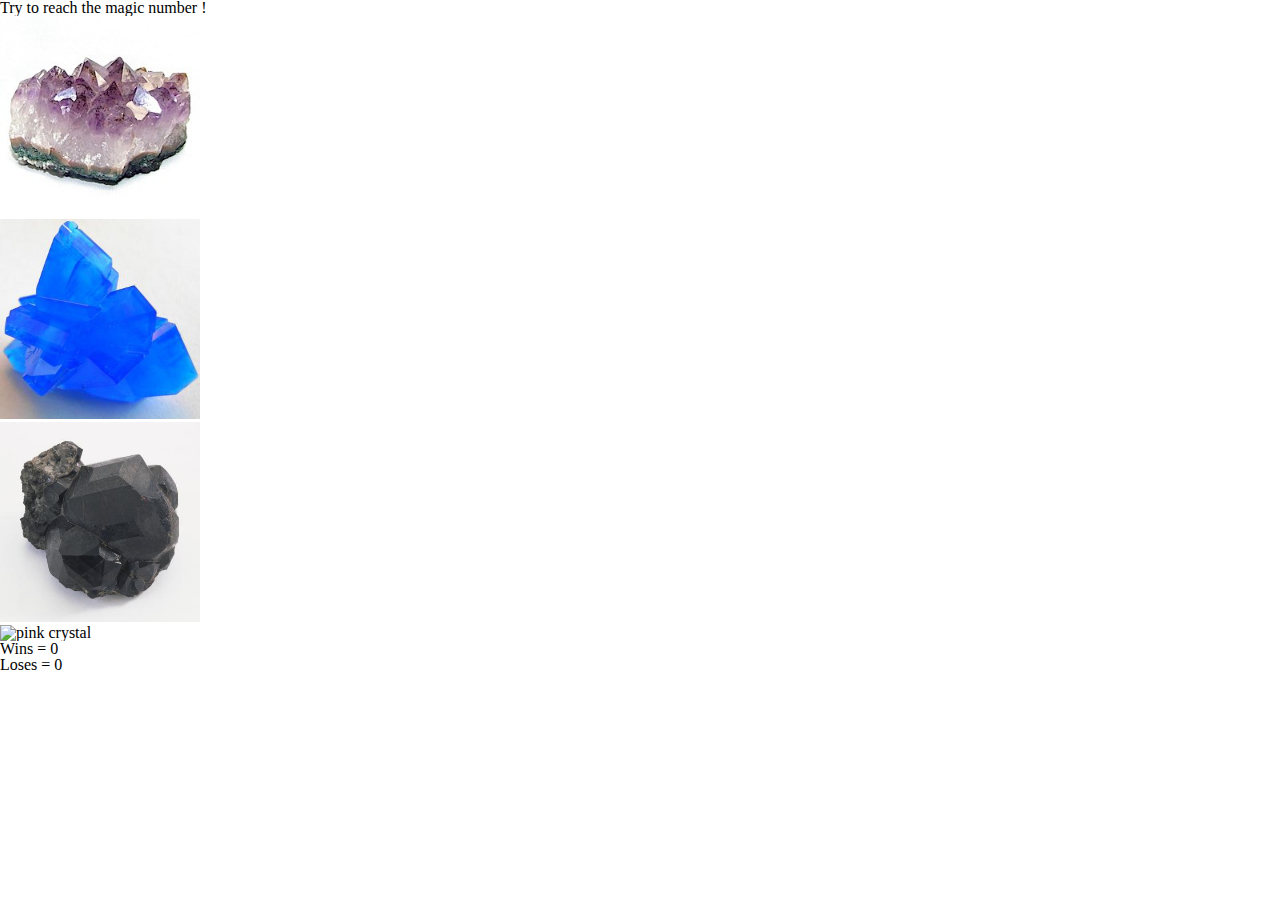
==== index.html @ b69cfc2e "added images" ====
<!DOCTYPE html>
<html>
<head>
	<title>Crystal Game</title>
	<link rel="stylesheet" type="text/css" href="assets/css/reset.css">
	<link rel="stylesheet" href="https://maxcdn.bootstrapcdn.com/bootstrap/3.3.6/css/bootstrap.min.css" integrity="sha384-1q8mTJOASx8j1Au+a5WDVnPi2lkFfwwEAa8hDDdjZlpLegxhjVME1fgjWPGmkzs7" crossorigin="anonymous">
	<link rel="stylesheet" type="text/css" href="assets/css/style.css">

	<script src="https://ajax.googleapis.com/ajax/libs/jquery/1.12.0/jquery.min.js"></script>
	<script type="text/javascript" src="assets/javascript/game.js"></script>

</head>
<body>

<div class="jumbotron">Try to reach the magic number <span id="magicNumber"></span>!</div>

<div class="container">

	<div class="row">
		<div class="col-md-4 crystals">
			<img src="assets/images/purple.jpg" alt="purple crystal" height="200" width="200">
		</div>

		<div class="col-md-4">
		<img src="assets/images/blue.jpg" alt="blue crystal" height="200" width="200">
			
		</div>

		<div class="col-md-4">
			<img src="assets/images/black.jpg" alt="black crystal" height="200"	width="200">
		</div>

		<div class="col-md-4">
			<img src="assest/images/pink.jpg" alt="pink crystal" height="200" width="200">
		</div>
	</div>

	<div class="row">
		<div class="col-md-6">
			<p>Wins = <span id="wins">0</span> </p>
		</div>
		<div class="col-md-6">
			<p>Loses = <span id="losses">0</span></p>
		</div>
		
	</div>
	

</div>

</body>
</html>
---- assets/css/style.css ----
/*background image via subtlepatterns.com*/
body {
	background-image: assets/images/nice_snow.png
}
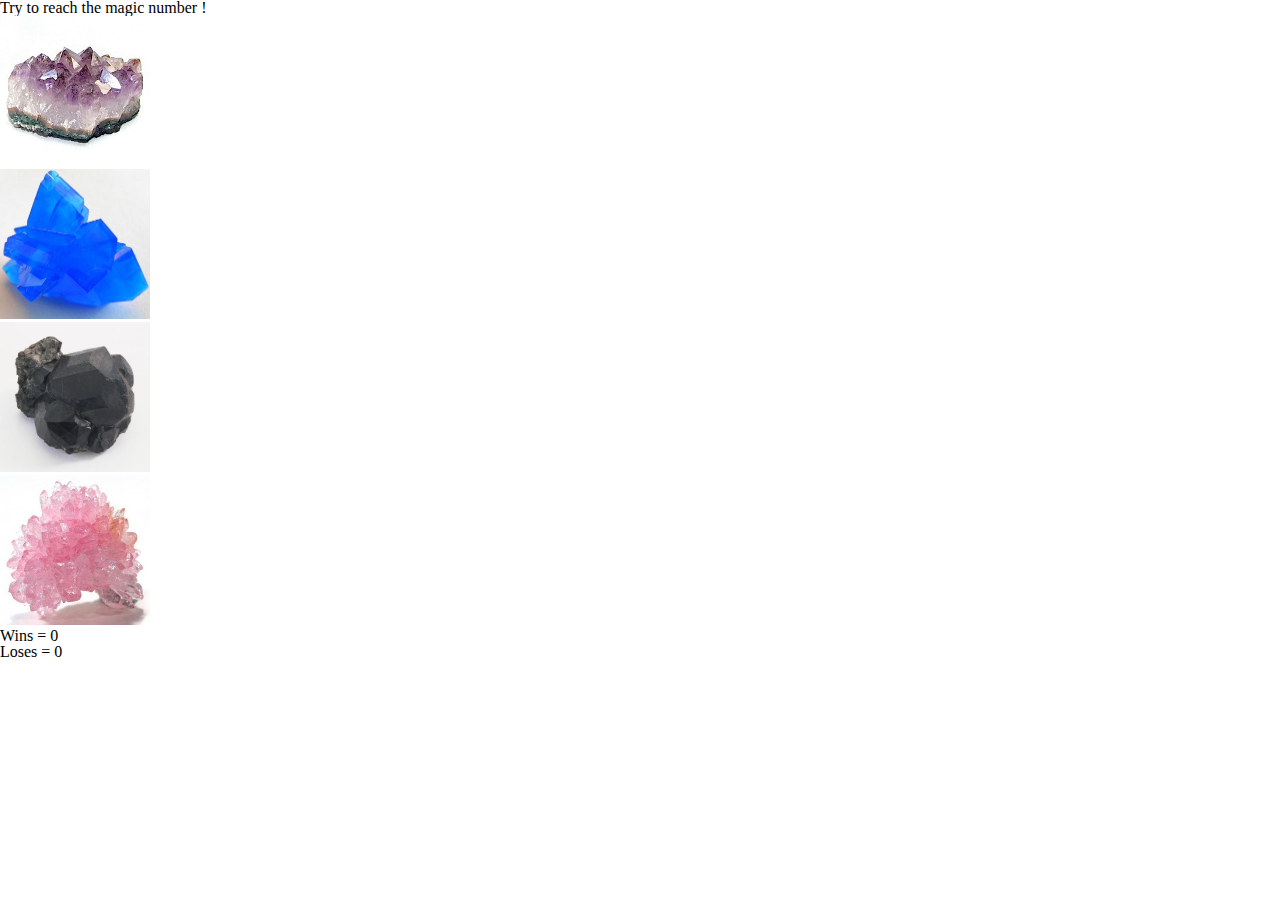
==== commit 92c99ff2: "corrected image size" ====
--- a/index.html
+++ b/index.html
@@ -18,20 +18,20 @@
 
 	<div class="row">
 		<div class="col-md-4 crystals">
-			<img src="assets/images/purple.jpg" alt="purple crystal" height="200" width="200">
+			<img src="assets/images/purple.jpg" alt="purple crystal" height="150" width="150">
 		</div>
 
 		<div class="col-md-4">
-		<img src="assets/images/blue.jpg" alt="blue crystal" height="200" width="200">
+		<img src="assets/images/blue.jpg" alt="blue crystal" height="150" width="150">
 			
 		</div>
 
 		<div class="col-md-4">
-			<img src="assets/images/black.jpg" alt="black crystal" height="200"	width="200">
+			<img src="assets/images/black.jpg" alt="black crystal" height="150"	width="150">
 		</div>
 
 		<div class="col-md-4">
-			<img src="assest/images/pink.jpg" alt="pink crystal" height="200" width="200">
+			<img src="assets/images/pink.jpg" alt="pink crystal" height="150" width="150">
 		</div>
 	</div>
 
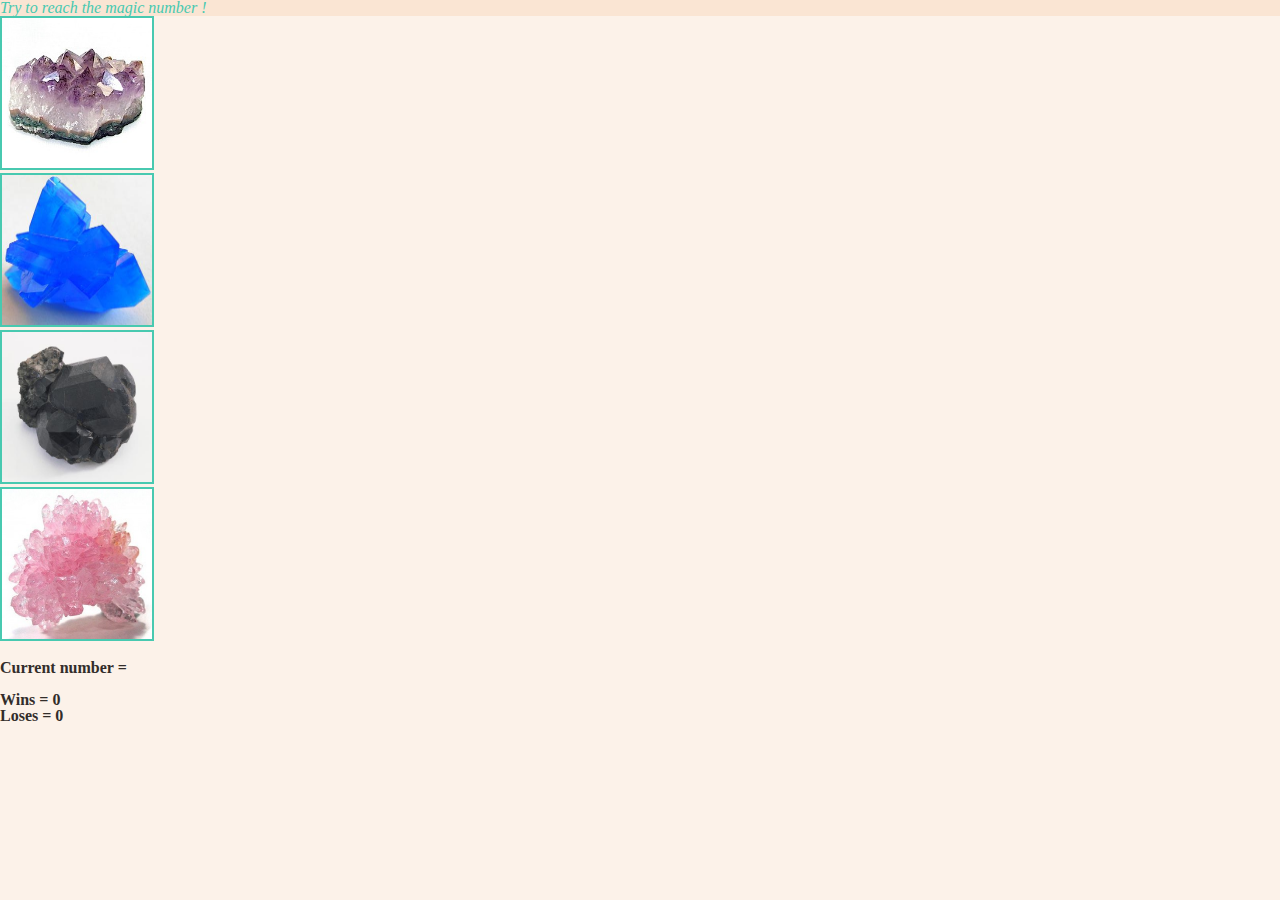
==== commit 5029538c: "created object" ====
--- a/index.html
+++ b/index.html
@@ -12,39 +12,48 @@
 </head>
 <body>
 
-<div class="jumbotron">Try to reach the magic number <span id="magicNumber"></span>!</div>
+<div class="jumbotron">
+	<h2 class="text-center">Try to reach the magic number <span id="magicNumber"></span>!</h2>
+</div>
 
 <div class="container">
 
 	<div class="row">
-		<div class="col-md-4 crystals">
-			<img src="assets/images/purple.jpg" alt="purple crystal" height="150" width="150">
+		<div class="col-md-3 crystals">
+			<img src="assets/images/purple.jpg" alt="purple crystal" height="150" width="150" id="purple">
 		</div>
 
-		<div class="col-md-4">
-		<img src="assets/images/blue.jpg" alt="blue crystal" height="150" width="150">
+		<div class="col-md-3">
+		<img src="assets/images/blue.jpg" alt="blue crystal" height="150" width="150" id="blue">
 			
 		</div>
 
-		<div class="col-md-4">
-			<img src="assets/images/black.jpg" alt="black crystal" height="150"	width="150">
+		<div class="col-md-3">
+			<img src="assets/images/black.jpg" alt="black crystal" height="150"	width="150" id="black">
 		</div>
 
-		<div class="col-md-4">
-			<img src="assets/images/pink.jpg" alt="pink crystal" height="150" width="150">
+		<div class="col-md-3">
+			<img src="assets/images/pink.jpg" alt="pink crystal" height="150" width="150" id="pink">
 		</div>
 	</div>
+	<br>
 
 	<div class="row">
-		<div class="col-md-6">
+		 <p>Current number = <span id="sumOfClicks"></span></p>
+	</div>
+	<br>
+	<div class="row">
+		<div class="col-md-4">
 			<p>Wins = <span id="wins">0</span> </p>
 		</div>
-		<div class="col-md-6">
+		<div class="col-md-4">
 			<p>Loses = <span id="losses">0</span></p>
 		</div>
 		
 	</div>
-	
+	<div>
+		<button class="btn btn-large btn-success text-centered replay" type="button">Want to play again?</button>
+	</div>
 
 </div>
 
--- a/assets/css/style.css
+++ b/assets/css/style.css
@@ -1,4 +1,26 @@
 /*background image via subtlepatterns.com*/
 body {
-	background-image: assets/images/nice_snow.png
+	background: #fcf2e9;
+}
+
+.jumbotron {
+	background-color: #fae5d3;
+	color: #48C9B0;
+	font-style: oblique;
+	font: Palatino, serif;
+}
+
+img {
+	border-style: solid;
+	border-width: 2px;
+	border-color: #48C9B0;
+}
+
+p {
+	color: #322d2a;
+	font-weight: bold;
+}
+
+.replay {
+	visibility: hidden;
 }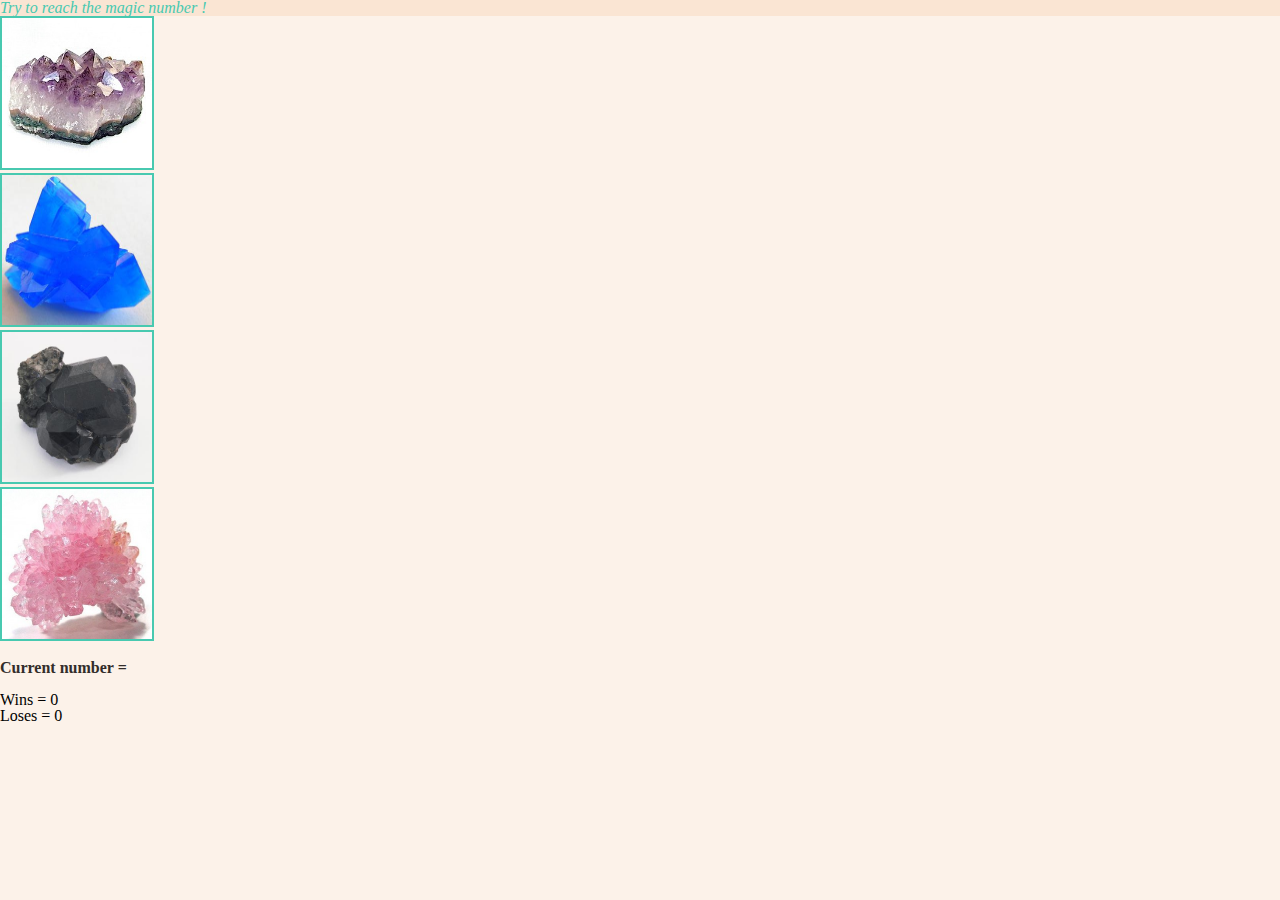
==== commit 69f2c485: "added jquery" ====
--- a/index.html
+++ b/index.html
@@ -19,7 +19,7 @@
 <div class="container">
 
 	<div class="row">
-		<div class="col-md-3 crystals">
+		<div class="col-md-3 crystals purple">
 			<img src="assets/images/purple.jpg" alt="purple crystal" height="150" width="150" id="purple">
 		</div>
 
@@ -39,7 +39,8 @@
 	<br>
 
 	<div class="row">
-		 <p>Current number = <span id="sumOfClicks"></span></p>
+		 <h4 class="text-center">Current number = <span id="sumOfClicks"></span></h4>
+		 <h3 class="text-center winner"></h3>
 	</div>
 	<br>
 	<div class="row">
--- a/assets/css/style.css
+++ b/assets/css/style.css
@@ -16,7 +16,7 @@
 	border-color: #48C9B0;
 }
 
-p {
+h3, h4 {
 	color: #322d2a;
 	font-weight: bold;
 }
